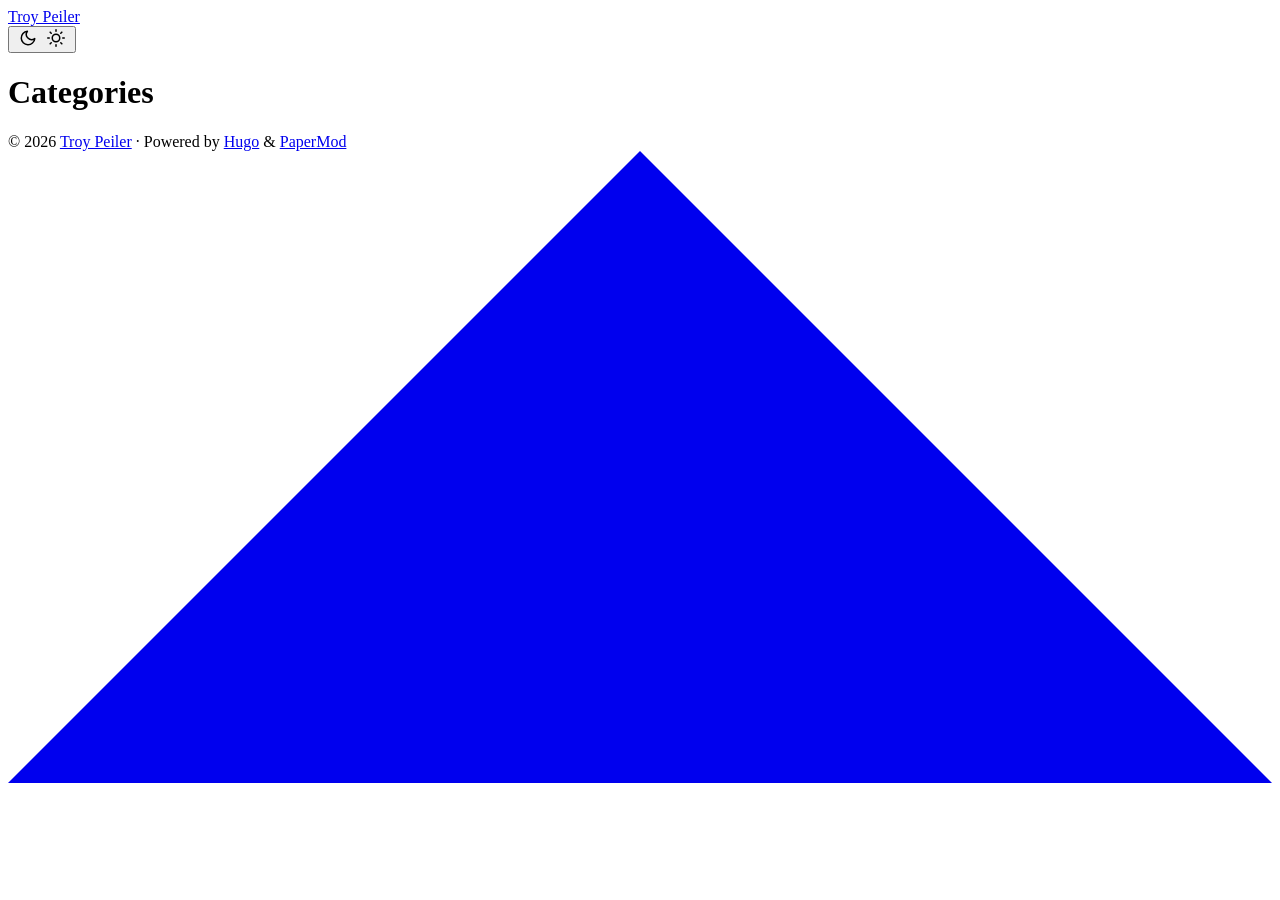
==== categories/index.html @ 2a8f45bb "Publish site" ====
<!DOCTYPE html>
<html lang="en" dir="auto" data-theme="auto">

<head><meta charset="utf-8">
<meta http-equiv="X-UA-Compatible" content="IE=edge">
<meta name="viewport" content="width=device-width, initial-scale=1, shrink-to-fit=no">
<meta name="robots" content="index, follow">
<title>Categories | Troy Peiler</title>
<meta name="keywords" content="">
<meta name="description" content="">
<meta name="author" content="">
<link rel="canonical" href="https://tpeiler.github.io/categories/">
<link crossorigin="anonymous" href="/assets/css/stylesheet.a29c24210eb31d9ce56f669c66a35c9c51b17376b7764e336a49af7dec914cf0.css" integrity="sha256-opwkIQ6zHZzlb2acZqNcnFGxc3a3dk4zakmvfeyRTPA=" rel="preload stylesheet" as="style">
<link rel="icon" href="https://tpeiler.github.io/favicon.ico">
<link rel="icon" type="image/png" sizes="16x16" href="https://tpeiler.github.io/favicon-16x16.png">
<link rel="icon" type="image/png" sizes="32x32" href="https://tpeiler.github.io/favicon-32x32.png">
<link rel="apple-touch-icon" href="https://tpeiler.github.io/apple-touch-icon.png">
<link rel="mask-icon" href="https://tpeiler.github.io/safari-pinned-tab.svg">
<meta name="theme-color" content="#2e2e33">
<meta name="msapplication-TileColor" content="#2e2e33">
<link rel="alternate" type="application/rss+xml" href="https://tpeiler.github.io/categories/index.xml" title="rss">
<link rel="alternate" hreflang="en" href="https://tpeiler.github.io/categories/">
<noscript>
    <style>
        #theme-toggle,
        .top-link {
            display: none;
        }

    </style>
    <style>
        @media (prefers-color-scheme: dark) {
            :root {
                --theme: rgb(29, 30, 32);
                --entry: rgb(46, 46, 51);
                --primary: rgb(218, 218, 219);
                --secondary: rgb(155, 156, 157);
                --tertiary: rgb(65, 66, 68);
                --content: rgb(196, 196, 197);
                --code-block-bg: rgb(46, 46, 51);
                --code-bg: rgb(55, 56, 62);
                --border: rgb(51, 51, 51);
                color-scheme: dark;
            }

            .list {
                background: var(--theme);
            }

            .toc {
                background: var(--entry);
            }
        }

        @media (prefers-color-scheme: light) {
            .list::-webkit-scrollbar-thumb {
                border-color: var(--code-bg);
            }
        }

    </style>
</noscript>
<script>
    if (localStorage.getItem("pref-theme") === "dark") {
        document.querySelector("html").dataset.theme = 'dark';
    } else if (localStorage.getItem("pref-theme") === "light") {
       document.querySelector("html").dataset.theme = 'light';
    } else if (window.matchMedia('(prefers-color-scheme: dark)').matches) {
        document.querySelector("html").dataset.theme = 'dark';
    } else {
        document.querySelector("html").dataset.theme = 'light';
    }

</script><meta property="og:url" content="https://tpeiler.github.io/categories/">
  <meta property="og:site_name" content="Troy Peiler">
  <meta property="og:title" content="Categories">
  <meta property="og:locale" content="en-us">
  <meta property="og:type" content="website">
<meta name="twitter:card" content="summary">
<meta name="twitter:title" content="Categories">
<meta name="twitter:description" content="">

</head>
<body class="list" id="top">
    <header class="header">
    <nav class="nav">
        <div class="logo">
            <a href="https://tpeiler.github.io/" accesskey="h" title="Troy Peiler (Alt + H)">Troy Peiler</a>
            <div class="logo-switches">
                <button id="theme-toggle" accesskey="t" title="(Alt + T)" aria-label="Toggle theme">
                    <svg id="moon" xmlns="http://www.w3.org/2000/svg" width="24" height="18" viewBox="0 0 24 24"
                        fill="none" stroke="currentColor" stroke-width="2" stroke-linecap="round"
                        stroke-linejoin="round">
                        <path d="M21 12.79A9 9 0 1 1 11.21 3 7 7 0 0 0 21 12.79z"></path>
                    </svg>
                    <svg id="sun" xmlns="http://www.w3.org/2000/svg" width="24" height="18" viewBox="0 0 24 24"
                        fill="none" stroke="currentColor" stroke-width="2" stroke-linecap="round"
                        stroke-linejoin="round">
                        <circle cx="12" cy="12" r="5"></circle>
                        <line x1="12" y1="1" x2="12" y2="3"></line>
                        <line x1="12" y1="21" x2="12" y2="23"></line>
                        <line x1="4.22" y1="4.22" x2="5.64" y2="5.64"></line>
                        <line x1="18.36" y1="18.36" x2="19.78" y2="19.78"></line>
                        <line x1="1" y1="12" x2="3" y2="12"></line>
                        <line x1="21" y1="12" x2="23" y2="12"></line>
                        <line x1="4.22" y1="19.78" x2="5.64" y2="18.36"></line>
                        <line x1="18.36" y1="5.64" x2="19.78" y2="4.22"></line>
                    </svg>
                </button>
            </div>
        </div>
        <ul id="menu">
        </ul>
    </nav>
</header>
<main class="main">
<header class="page-header">
    <h1>Categories</h1>
</header>

<ul class="terms-tags">
</ul>
    </main>
    
<footer class="footer">
        <span>&copy; 2026 <a href="https://tpeiler.github.io/">Troy Peiler</a></span> · 

    <span>
        Powered by
        <a href="https://gohugo.io/" rel="noopener noreferrer" target="_blank">Hugo</a> &
        <a href="https://github.com/adityatelange/hugo-PaperMod/" rel="noopener" target="_blank">PaperMod</a>
    </span>
</footer>
<a href="#top" aria-label="go to top" title="Go to Top (Alt + G)" class="top-link" id="top-link" accesskey="g">
    <svg xmlns="http://www.w3.org/2000/svg" viewBox="0 0 12 6" fill="currentColor">
        <path d="M12 6H0l6-6z" />
    </svg>
</a>

<script>
    let menu = document.getElementById('menu');
    if (menu) {
        
        const scrollPosition = localStorage.getItem("menu-scroll-position");
        if (scrollPosition) {
            menu.scrollLeft = parseInt(scrollPosition, 10);
        }
        
        menu.onscroll = function () {
            localStorage.setItem("menu-scroll-position", menu.scrollLeft);
        }
    }

    document.querySelectorAll('a[href^="#"]').forEach(anchor => {
        anchor.addEventListener("click", function (e) {
            e.preventDefault();
            var id = this.getAttribute("href").substr(1);
            if (!window.matchMedia('(prefers-reduced-motion: reduce)').matches) {
                document.querySelector(`[id='${decodeURIComponent(id)}']`).scrollIntoView({
                    behavior: "smooth"
                });
            } else {
                document.querySelector(`[id='${decodeURIComponent(id)}']`).scrollIntoView();
            }
            if (id === "top") {
                history.replaceState(null, null, " ");
            } else {
                history.pushState(null, null, `#${id}`);
            }
        });
    });

</script>
<script>
    var mybutton = document.getElementById("top-link");
    window.onscroll = function () {
        if (document.body.scrollTop > 800 || document.documentElement.scrollTop > 800) {
            mybutton.style.visibility = "visible";
            mybutton.style.opacity = "1";
        } else {
            mybutton.style.visibility = "hidden";
            mybutton.style.opacity = "0";
        }
    };

</script>
<script>
    document.getElementById("theme-toggle").addEventListener("click", () => {
        const html = document.querySelector("html");
        if (html.dataset.theme === "dark") {
            html.dataset.theme = 'light';
            localStorage.setItem("pref-theme", 'light');
        } else {
            html.dataset.theme = 'dark';
            localStorage.setItem("pref-theme", 'dark');
        }
    })

</script>
</body>

</html>
---- assets/css/stylesheet.a29c24210eb31d9ce56f669c66a35c9c51b17376b7764e336a49af7dec914cf0.css ----
/*
  PaperMod v8+
  License: MIT https://github.com/adityatelange/hugo-PaperMod/blob/master/LICENSE
  Copyright (c) 2020 nanxiaobei and adityatelange
  Copyright (c) 2021-2026 adityatelange
*/
:root{--gap:24px;--content-gap:20px;--nav-width:1024px;--main-width:720px;--header-height:60px;--footer-height:60px;--radius:8px;--theme:rgb(255, 255, 255);--entry:rgb(255, 255, 255);--primary:rgb(30, 30, 30);--secondary:rgb(108, 108, 108);--tertiary:rgb(214, 214, 214);--content:rgb(31, 31, 31);--code-block-bg:rgb(28, 29, 33);--code-bg:rgb(245, 245, 245);--border:rgb(238, 238, 238);color-scheme:light}:root[data-theme=dark]{--theme:rgb(29, 30, 32);--entry:rgb(46, 46, 51);--primary:rgb(218, 218, 219);--secondary:rgb(155, 156, 157);--tertiary:rgb(65, 66, 68);--content:rgb(196, 196, 197);--code-block-bg:rgb(46, 46, 51);--code-bg:rgb(55, 56, 62);--border:rgb(51, 51, 51);color-scheme:dark}.list{background:var(--code-bg)}[data-theme=dark] .list{background:var(--theme)}*,::after,::before{box-sizing:border-box}html{-webkit-tap-highlight-color:transparent;overflow-y:scroll;-webkit-text-size-adjust:100%;text-size-adjust:100%}a,button,body,h1,h2,h3,h4,h5,h6{color:var(--primary)}body{font-family:-apple-system,BlinkMacSystemFont,segoe ui,Roboto,Oxygen,Ubuntu,Cantarell,open sans,helvetica neue,sans-serif;font-size:18px;line-height:1.6;word-break:break-word;background:var(--theme)}article,aside,figcaption,figure,footer,header,hgroup,main,nav,section,table{display:block}h1,h2,h3,h4,h5,h6{line-height:1.2}h1,h2,h3,h4,h5,h6,p{margin-top:0;margin-bottom:0}ul{padding:0}a{text-decoration:none}body,figure,ul{margin:0}table{width:100%;border-collapse:collapse;border-spacing:0;overflow-x:auto;word-break:keep-all}button,input,textarea{padding:0;font:inherit;background:0 0;border:0}input,textarea{outline:0}button,input[type=button],input[type=submit]{cursor:pointer}input:-webkit-autofill,textarea:-webkit-autofill{box-shadow:0 0 0 50px var(--theme)inset}img{display:block;max-width:100%}.not-found{position:absolute;left:0;right:0;display:flex;align-items:center;justify-content:center;height:80%;font-size:160px;font-weight:700}.archive-posts{width:100%;font-size:16px}.archive-year{margin-top:40px}.archive-year:not(:last-of-type){border-bottom:2px solid var(--border)}.archive-month{display:flex;align-items:flex-start;padding:10px 0}.archive-month-header{margin:25px 0;width:200px}.archive-month:not(:last-of-type){border-bottom:1px solid var(--border)}.archive-entry{position:relative;padding:5px;margin:10px 0}.archive-entry-title{margin:5px 0;font-weight:400}.archive-count,.archive-meta{color:var(--secondary);font-size:14px}.footer,.top-link{font-size:12px;color:var(--secondary)}.footer{max-width:calc(var(--main-width) + var(--gap) * 2);margin:auto;padding:calc((var(--footer-height) - var(--gap))/2)var(--gap);text-align:center;line-height:24px}.footer span{margin-inline-start:1px;margin-inline-end:1px}.footer span:last-child{white-space:nowrap}.footer a{color:inherit;border-bottom:1px solid var(--secondary)}.footer a:hover{border-bottom:1px solid var(--primary)}.top-link{visibility:hidden;position:fixed;bottom:60px;right:30px;z-index:99;background:var(--tertiary);width:42px;height:42px;padding:12px;border-radius:64px;transition:visibility .5s,opacity .8s linear}.top-link,.top-link svg{filter:drop-shadow(0 0 0 var(--theme))}.footer a:hover,.top-link:hover{color:var(--primary)}.top-link:focus,#theme-toggle:focus{outline:0}.nav{display:flex;flex-wrap:wrap;justify-content:space-between;max-width:calc(var(--nav-width) + var(--gap) * 2);margin-inline-start:auto;margin-inline-end:auto;line-height:var(--header-height)}.nav a{display:block}.logo,#menu{display:flex;margin:auto var(--gap)}.logo{flex-wrap:inherit}.logo a{font-size:24px;font-weight:700}.logo a img,.logo a svg{display:inline;vertical-align:middle;pointer-events:none;transform:translate(0,-10%);border-radius:6px;margin-inline-end:8px}button#theme-toggle{font-size:26px;margin:auto 4px}[data-theme=dark] #moon{display:none}[data-theme=light] #sun{display:none}#menu{list-style:none;word-break:keep-all;overflow-x:auto;white-space:nowrap}#menu li+li{margin-inline-start:var(--gap)}#menu a{font-size:16px}#menu .active{font-weight:500;border-bottom:2px solid}.lang-switch li,.lang-switch ul,.logo-switches{display:inline-flex;margin:auto 4px}.lang-switch{display:flex;flex-wrap:inherit}.lang-switch a{margin:auto 3px;font-size:16px;font-weight:500}.logo-switches{flex-wrap:inherit}.main{position:relative;min-height:calc(100vh - var(--header-height) - var(--footer-height));max-width:calc(var(--main-width) + var(--gap) * 2);margin:auto;padding:var(--gap)}.page-header h1{font-size:40px}.pagination{display:flex}.pagination a{color:var(--theme);font-size:13px;line-height:36px;background:var(--primary);border-radius:calc(36px/2);padding:0 16px}.pagination .next{margin-inline-start:auto}.social-icons a{display:inline-flex;padding:10px}.social-icons a svg{height:26px;width:26px}code{direction:ltr}div.highlight,pre{position:relative}.copy-code{display:none;position:absolute;top:4px;right:4px;color:rgba(255,255,255,.8);background:rgba(78,78,78,.8);border-radius:var(--radius);padding:0 5px;font-size:14px;user-select:none}div.highlight:hover .copy-code,pre:hover .copy-code{display:block}.first-entry{position:relative;display:flex;flex-direction:column;justify-content:center;min-height:320px;margin:var(--gap)0 calc(var(--gap) * 2)}.first-entry .entry-header{overflow:hidden;display:-webkit-box;-webkit-box-orient:vertical;-webkit-line-clamp:3}.first-entry .entry-header h1{font-size:34px;line-height:1.3}.first-entry .entry-content{margin:14px 0;font-size:16px;-webkit-line-clamp:3}.first-entry .entry-footer{font-size:14px}.home-info .entry-content{-webkit-line-clamp:unset}.post-entry{position:relative;margin-bottom:var(--gap);padding:var(--gap);background:var(--entry);border-radius:var(--radius);transition:transform .1s;border:1px solid var(--border)}.post-entry:active{transform:scale(.96)}.tag-entry .entry-cover{display:none}.entry-header h2{font-size:24px;line-height:1.3}.entry-content{margin:8px 0;color:var(--secondary);font-size:14px;line-height:1.6;overflow:hidden;display:-webkit-box;-webkit-box-orient:vertical;-webkit-line-clamp:2}.entry-footer{color:var(--secondary);font-size:13px}.entry-link{position:absolute;left:0;right:0;top:0;bottom:0}.entry-hint{color:var(--secondary)}.entry-hint-parent{display:flex;justify-content:space-between}.entry-cover{font-size:14px;margin-bottom:var(--gap);text-align:center}.entry-cover img{border-radius:var(--radius);width:100%;height:auto}.entry-cover a{box-shadow:0 1px 0 var(--primary)}.page-header,.post-header{margin:24px auto var(--content-gap)}.post-title{margin-bottom:2px;font-size:40px}.post-description{margin-top:10px;margin-bottom:5px}.post-meta,.breadcrumbs{color:var(--secondary);font-size:14px}.breadcrumbs{display:flex;flex-wrap:wrap;align-items:center}.i18n_list{display:inline-flex}.post-meta .i18n_list li{list-style:none;margin:auto 3px}.breadcrumbs a{font-size:16px}.post-content{color:var(--content);margin:30px 0}.post-content h3,.post-content h4,.post-content h5,.post-content h6{margin:24px 0 16px}.post-content h1{margin:40px auto 32px;font-size:40px}.post-content h2{margin:32px auto 24px;font-size:32px}.post-content h3{font-size:24px}.post-content h4{font-size:16px}.post-content h5{font-size:14px}.post-content h6{font-size:12px}.post-content a,.post-meta .i18n_list li a,.toc a:hover{box-shadow:0 1px;box-decoration-break:clone;-webkit-box-decoration-break:clone}.post-content a code{margin:auto 0;border-radius:0;box-shadow:0 -1px 0 var(--primary)inset}.post-content del{text-decoration:line-through}.post-content dl,.post-content ol,.post-content p,.post-content figure,.post-content ul{margin-bottom:var(--content-gap)}.post-content ol,.post-content ul{padding-inline-start:20px}.post-content li{margin-top:5px}.post-content li p{margin-bottom:0}.post-content dl{display:flex;flex-wrap:wrap;margin:0}.post-content dt{width:25%;font-weight:700}.post-content dd{width:75%;margin-inline-start:0;padding-inline-start:10px}.post-content dd~dd,.post-content dt~dt{margin-top:10px}.post-content table{margin-bottom:var(--content-gap)}.post-content table th,.post-content table:not(.highlighttable,.highlight table,.gist .highlight) td{min-width:80px;padding:8px 5px;line-height:1.5;border-bottom:1px solid var(--border)}.post-content table th{text-align:start}.post-content table:not(.highlighttable) td code:only-child{margin:auto 0}.post-content .highlight table{border-radius:var(--radius)}.post-content .highlight:not(table){margin:10px auto;background:var(--code-block-bg)!important;border-radius:var(--radius);direction:ltr}.post-content li>.highlight{margin-inline-end:0}.post-content ul pre{margin-inline-start:calc(var(--gap) * -2)}.post-content .highlight pre{margin:0}.post-content .highlighttable{table-layout:fixed}.post-content .highlighttable td:first-child{width:40px}.post-content .highlighttable td .linenodiv{padding-inline-end:0!important}.post-content .highlighttable td .highlight,.post-content .highlighttable td .linenodiv pre{margin-bottom:0}.post-content code{margin:auto 4px;padding:4px 6px;font-size:.78em;line-height:1.5;background:var(--code-bg);border-radius:2px}.post-content pre code{display:grid;margin:auto 0;padding:10px;color:#d5d5d6;background:var(--code-block-bg)!important;border-radius:var(--radius);overflow-x:auto;word-break:break-all}.post-content blockquote{margin:20px 0;padding:0 14px;border-inline-start:3px solid var(--primary)}.post-content hr{margin:30px 0;height:2px;background:var(--tertiary);border:0}.post-content iframe{max-width:100%}.post-content img{border-radius:4px;margin:1rem 0}.post-content img[src*="#center"]{margin:1rem auto}.post-content figure.align-center{text-align:center}.post-content figure>figcaption{color:var(--primary);font-size:16px;font-weight:700;margin:8px 0 16px}.post-content figure>figcaption>p{color:var(--secondary);font-size:14px;font-weight:400}.toc{margin-bottom:var(--content-gap);border:1px solid var(--border);background:var(--code-bg);border-radius:var(--radius);padding:.4em}[data-theme=dark] .toc{background:var(--entry)}.toc details summary{cursor:zoom-in;margin-inline-start:10px;user-select:none}.toc details[open] summary{cursor:zoom-out}.toc .details{display:inline;font-weight:500}.toc .inner{margin:5px 20px;padding:0 10px;opacity:.9}.toc li ul{margin-inline-start:var(--gap)}.toc summary:focus{outline:0}.post-footer{margin-top:var(--content-gap)}.post-footer>*{margin-bottom:10px}.post-tags{display:flex;flex-wrap:wrap;gap:10px}.post-tags li{display:inline-block}.post-tags a,.share-buttons,.paginav{border-radius:var(--radius);background:var(--code-bg);border:1px solid var(--border)}.post-tags a{display:block;padding:0 14px;color:var(--secondary);font-size:14px;line-height:34px;background:var(--code-bg)}.post-tags a:hover,.paginav a:hover{background:var(--border)}.share-buttons{padding:10px;display:flex;justify-content:center;overflow-x:auto;gap:10px}.share-buttons li,.share-buttons a{display:inline-flex}.share-buttons a:not(:last-of-type){margin-inline-end:12px}h1:hover .anchor,h2:hover .anchor,h3:hover .anchor,h4:hover .anchor,h5:hover .anchor,h6:hover .anchor{display:inline-flex;color:var(--secondary);margin-inline-start:8px;font-weight:500;user-select:none}.paginav{display:flex;line-height:30px}.paginav a{padding-inline-start:14px;padding-inline-end:14px;border-radius:var(--radius)}.paginav .title{letter-spacing:1px;text-transform:uppercase;font-size:small;color:var(--secondary)}.paginav .prev,.paginav .next{width:50%}.paginav span:hover:not(.title){box-shadow:0 1px}.paginav .next{margin-inline-start:auto;text-align:right}[dir=rtl] .paginav .next{text-align:left}h1>a>svg{display:inline}img.in-text{display:inline;margin:auto}.buttons,.main .profile{display:flex;justify-content:center}.main .profile{align-items:center;min-height:calc(100vh - var(--header-height) - var(--footer-height) - (var(--gap) * 2));text-align:center}.profile .profile_inner{display:flex;flex-direction:column;align-items:center;gap:10px}.profile img{border-radius:50%}.buttons{flex-wrap:wrap;max-width:400px}.button{background:var(--tertiary);border-radius:var(--radius);margin:8px;padding:6px;transition:transform .1s}.button-inner{padding:0 8px}.button:active{transform:scale(.96)}#searchbox input{padding:4px 10px;width:100%;color:var(--primary);font-weight:700;border:2px solid var(--tertiary);border-radius:var(--radius)}#searchbox input:focus{border-color:var(--secondary)}#searchResults li{list-style:none;border-radius:var(--radius);padding:10px;margin:10px 0;position:relative;font-weight:500}#searchResults{margin:10px 0;width:100%}#searchResults li:active{transition:transform .1s;transform:scale(.98)}#searchResults a{position:absolute;width:100%;height:100%;top:0;left:0;outline:none}#searchResults .focus{transform:scale(.98);border:2px solid var(--tertiary)}.terms-tags li{display:inline-block;margin:10px;font-weight:500}.terms-tags a{display:block;padding:3px 10px;background:var(--tertiary);border-radius:6px;transition:transform .1s}.terms-tags a:active{background:var(--tertiary);transform:scale(.96)}.bg{color:#cad3f5;background-color:#24273a}.chroma{color:#cad3f5;background-color:#24273a}.chroma .x{}.chroma .err{color:#ed8796}.chroma .cl{}.chroma .lnlinks{outline:none;text-decoration:none;color:inherit}.chroma .lntd{vertical-align:top;padding:0;margin:0;border:0}.chroma .lntable{border-spacing:0;padding:0;margin:0;border:0}.chroma .hl{background-color:#474733}.chroma .lnt{white-space:pre;-webkit-user-select:none;user-select:none;margin-right:.4em;padding:0 .4em;color:#8087a2}.chroma .ln{white-space:pre;-webkit-user-select:none;user-select:none;margin-right:.4em;padding:0 .4em;color:#8087a2}.chroma .line{display:flex}.chroma .k{color:#c6a0f6}.chroma .kc{color:#f5a97f}.chroma .kd{color:#ed8796}.chroma .kn{color:#8bd5ca}.chroma .kp{color:#c6a0f6}.chroma .kr{color:#c6a0f6}.chroma .kt{color:#ed8796}.chroma .n{}.chroma .na{color:#8aadf4}.chroma .nb{color:#91d7e3}.chroma .bp{color:#91d7e3}.chroma .nc{color:#eed49f}.chroma .no{color:#eed49f}.chroma .nd{color:#8aadf4;font-weight:700}.chroma .ni{color:#8bd5ca}.chroma .ne{color:#f5a97f}.chroma .nf{color:#8aadf4}.chroma .fm{color:#8aadf4}.chroma .nl{color:#91d7e3}.chroma .nn{color:#f5a97f}.chroma .nx{}.chroma .py{color:#f5a97f}.chroma .nt{color:#c6a0f6}.chroma .nv{color:#f4dbd6}.chroma .vc{color:#f4dbd6}.chroma .vg{color:#f4dbd6}.chroma .vi{color:#f4dbd6}.chroma .vm{color:#f4dbd6}.chroma .l{}.chroma .ld{}.chroma .s{color:#a6da95}.chroma .sa{color:#ed8796}.chroma .sb{color:#a6da95}.chroma .sc{color:#a6da95}.chroma .dl{color:#8aadf4}.chroma .sd{color:#6e738d}.chroma .s2{color:#a6da95}.chroma .se{color:#8aadf4}.chroma .sh{color:#6e738d}.chroma .si{color:#a6da95}.chroma .sx{color:#a6da95}.chroma .sr{color:#8bd5ca}.chroma .s1{color:#a6da95}.chroma .ss{color:#a6da95}.chroma .m{color:#f5a97f}.chroma .mb{color:#f5a97f}.chroma .mf{color:#f5a97f}.chroma .mh{color:#f5a97f}.chroma .mi{color:#f5a97f}.chroma .il{color:#f5a97f}.chroma .mo{color:#f5a97f}.chroma .o{color:#91d7e3;font-weight:700}.chroma .ow{color:#91d7e3;font-weight:700}.chroma .p{}.chroma .c{color:#6e738d;font-style:italic}.chroma .ch{color:#6e738d;font-style:italic}.chroma .cm{color:#6e738d;font-style:italic}.chroma .c1{color:#6e738d;font-style:italic}.chroma .cs{color:#6e738d;font-style:italic}.chroma .cp{color:#6e738d;font-style:italic}.chroma .cpf{color:#6e738d;font-weight:700;font-style:italic}.chroma .g{}.chroma .gd{color:#ed8796;background-color:#363a4f}.chroma .ge{font-style:italic}.chroma .gr{color:#ed8796}.chroma .gh{color:#f5a97f;font-weight:700}.chroma .gi{color:#a6da95;background-color:#363a4f}.chroma .go{}.chroma .gp{}.chroma .gs{font-weight:700}.chroma .gu{color:#f5a97f;font-weight:700}.chroma .gt{color:#ed8796}.chroma .gl{text-decoration:underline}.chroma .w{}.chroma{background-color:unset!important}.chroma .hl{display:flex}.chroma .lnt{padding:0 0 0 12px}.highlight pre.chroma code{padding:8px 0}.highlight pre.chroma .line .cl,.chroma .ln{padding:0 10px}.chroma .lntd:last-of-type{width:100%}::-webkit-scrollbar-track{background:0 0}::-webkit-scrollbar-thumb{background:var(--tertiary);border:5px solid var(--theme);border-radius:var(--radius)}[data-theme=light] .list::-webkit-scrollbar-thumb{border:5px solid var(--code-bg)}::-webkit-scrollbar-thumb:hover{background:var(--secondary)}::-webkit-scrollbar:not(.highlighttable,.highlight table,.gist .highlight){background:var(--theme)}.post-content .highlighttable td .highlight pre code::-webkit-scrollbar{display:none}.post-content :not(table) ::-webkit-scrollbar-thumb{border:2px solid var(--code-block-bg);background:#717175}.post-content :not(table) ::-webkit-scrollbar-thumb:hover{background:#a3a3a5}.gist table::-webkit-scrollbar-thumb{border:2px solid #fff;background:#adadad}.gist table::-webkit-scrollbar-thumb:hover{background:#707070}.post-content table::-webkit-scrollbar-thumb{border-width:2px}@media screen and (min-width:768px){::-webkit-scrollbar{width:19px;height:11px}}@media screen and (max-width:768px){:root{--gap:14px}.profile img{transform:scale(.85)}.first-entry{min-height:260px}.archive-month{flex-direction:column}.archive-year{margin-top:20px}.footer{padding:calc((var(--footer-height) - var(--gap) - 10px)/2)var(--gap)}}@media screen and (max-width:900px){.list .top-link{transform:translateY(-5rem)}}@media screen and (max-width:340px){.share-buttons{justify-content:unset}}@media(prefers-reduced-motion){.terms-tags a:active,.button:active,.post-entry:active,.top-link,#searchResults .focus,#searchResults li:active{transform:none}}
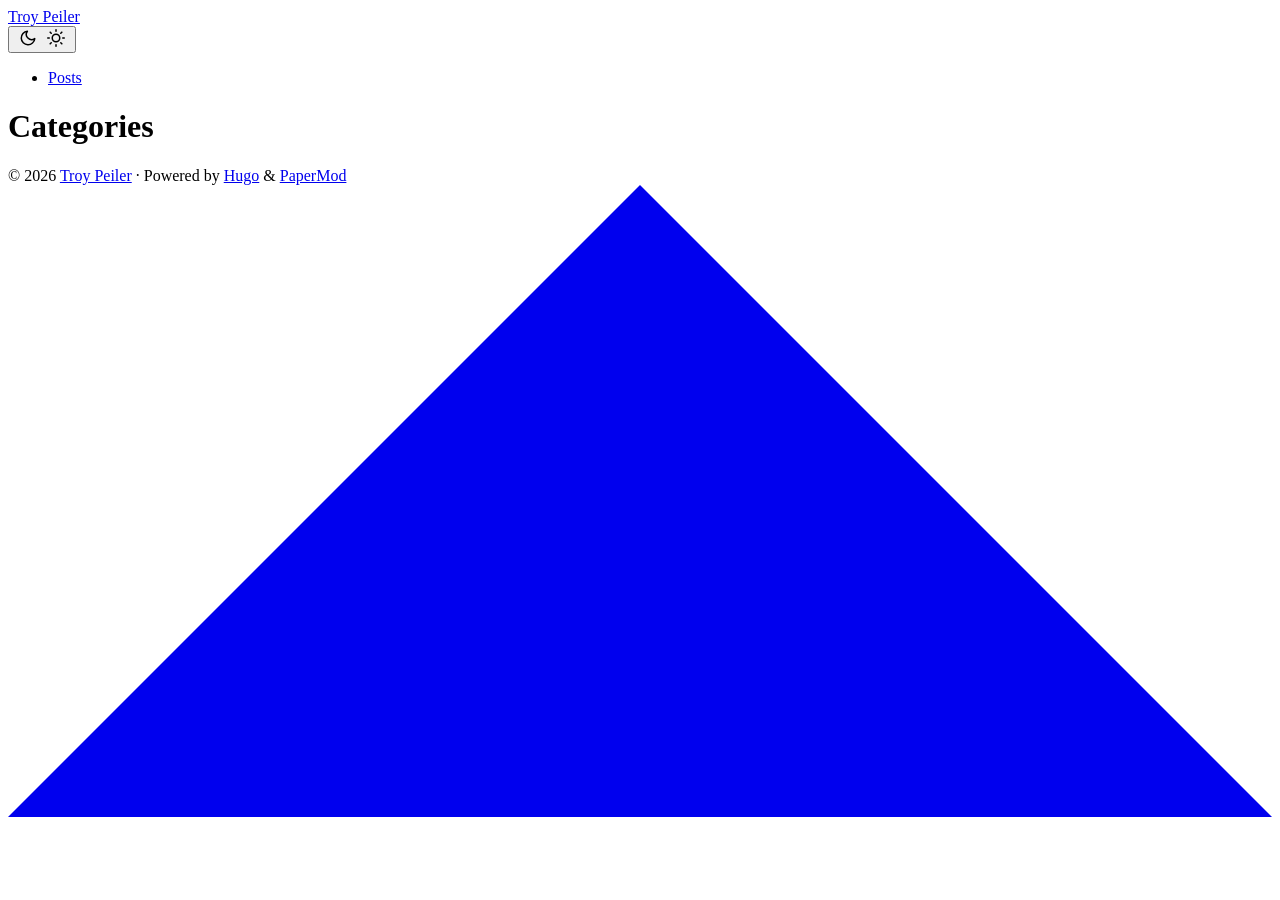
==== commit 317f91de: "Fix theme config" ====
--- a/categories/index.html
+++ b/categories/index.html
@@ -110,6 +110,11 @@
             </div>
         </div>
         <ul id="menu">
+            <li>
+                <a href="https://tpeiler.github.io/posts/" title="Posts">
+                    <span>Posts</span>
+                </a>
+            </li>
         </ul>
     </nav>
 </header>
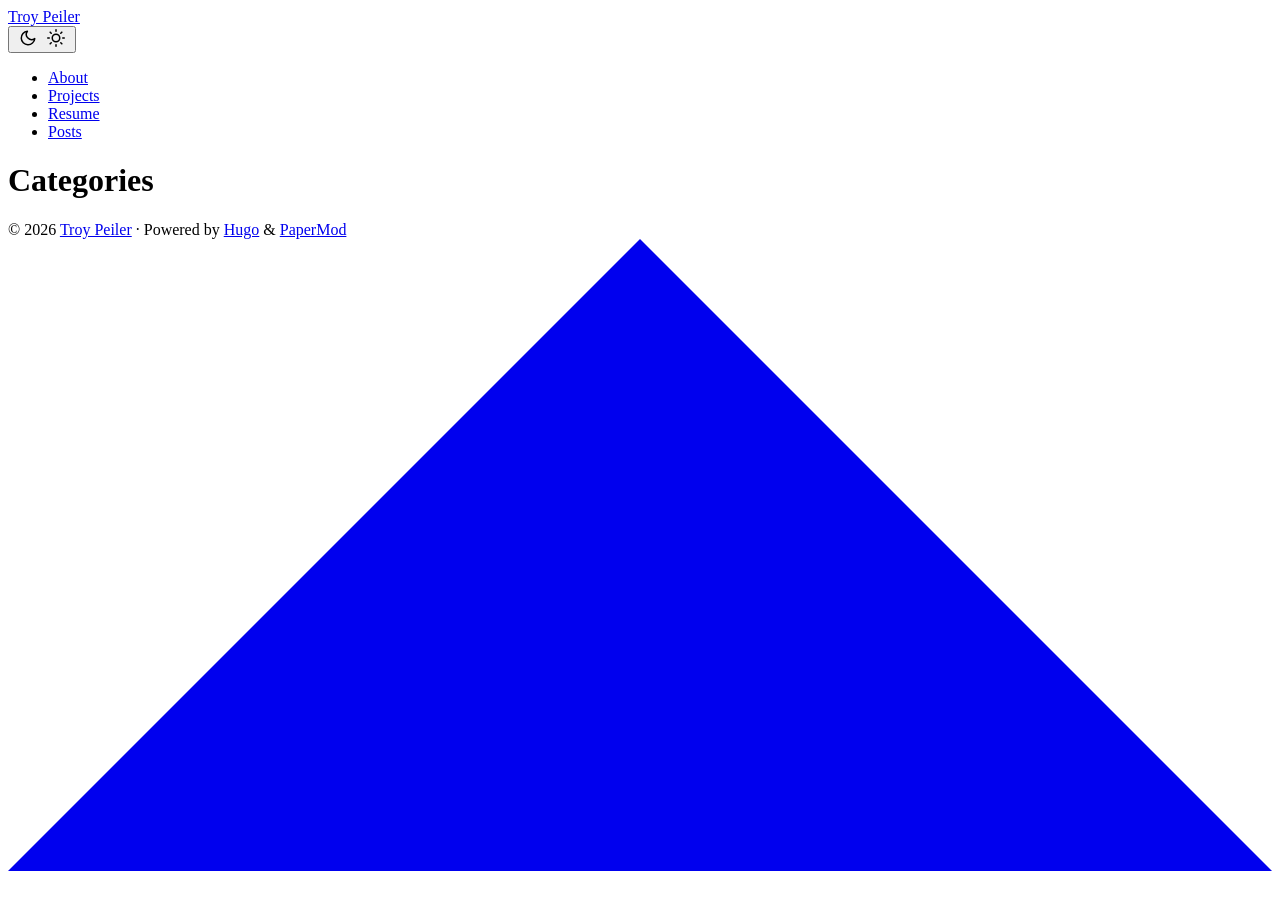
==== commit 5d2cf68a: "Add homepage and set baseURL" ====
--- a/categories/index.html
+++ b/categories/index.html
@@ -9,17 +9,17 @@
 <meta name="keywords" content="">
 <meta name="description" content="">
 <meta name="author" content="">
-<link rel="canonical" href="https://tpeiler.github.io/categories/">
+<link rel="canonical" href="https://troypeiler.com/categories/">
 <link crossorigin="anonymous" href="/assets/css/stylesheet.a29c24210eb31d9ce56f669c66a35c9c51b17376b7764e336a49af7dec914cf0.css" integrity="sha256-opwkIQ6zHZzlb2acZqNcnFGxc3a3dk4zakmvfeyRTPA=" rel="preload stylesheet" as="style">
-<link rel="icon" href="https://tpeiler.github.io/favicon.ico">
-<link rel="icon" type="image/png" sizes="16x16" href="https://tpeiler.github.io/favicon-16x16.png">
-<link rel="icon" type="image/png" sizes="32x32" href="https://tpeiler.github.io/favicon-32x32.png">
-<link rel="apple-touch-icon" href="https://tpeiler.github.io/apple-touch-icon.png">
-<link rel="mask-icon" href="https://tpeiler.github.io/safari-pinned-tab.svg">
+<link rel="icon" href="https://troypeiler.com/favicon.ico">
+<link rel="icon" type="image/png" sizes="16x16" href="https://troypeiler.com/favicon-16x16.png">
+<link rel="icon" type="image/png" sizes="32x32" href="https://troypeiler.com/favicon-32x32.png">
+<link rel="apple-touch-icon" href="https://troypeiler.com/apple-touch-icon.png">
+<link rel="mask-icon" href="https://troypeiler.com/safari-pinned-tab.svg">
 <meta name="theme-color" content="#2e2e33">
 <meta name="msapplication-TileColor" content="#2e2e33">
-<link rel="alternate" type="application/rss+xml" href="https://tpeiler.github.io/categories/index.xml" title="rss">
-<link rel="alternate" hreflang="en" href="https://tpeiler.github.io/categories/">
+<link rel="alternate" type="application/rss+xml" href="https://troypeiler.com/categories/index.xml" title="rss">
+<link rel="alternate" hreflang="en" href="https://troypeiler.com/categories/">
 <noscript>
     <style>
         #theme-toggle,
@@ -71,7 +71,7 @@
         document.querySelector("html").dataset.theme = 'light';
     }
 
-</script><meta property="og:url" content="https://tpeiler.github.io/categories/">
+</script><meta property="og:url" content="https://troypeiler.com/categories/">
   <meta property="og:site_name" content="Troy Peiler">
   <meta property="og:title" content="Categories">
   <meta property="og:locale" content="en-us">
@@ -85,7 +85,7 @@
     <header class="header">
     <nav class="nav">
         <div class="logo">
-            <a href="https://tpeiler.github.io/" accesskey="h" title="Troy Peiler (Alt + H)">Troy Peiler</a>
+            <a href="https://troypeiler.com/" accesskey="h" title="Troy Peiler (Alt + H)">Troy Peiler</a>
             <div class="logo-switches">
                 <button id="theme-toggle" accesskey="t" title="(Alt + T)" aria-label="Toggle theme">
                     <svg id="moon" xmlns="http://www.w3.org/2000/svg" width="24" height="18" viewBox="0 0 24 24"
@@ -111,7 +111,22 @@
         </div>
         <ul id="menu">
             <li>
-                <a href="https://tpeiler.github.io/posts/" title="Posts">
+                <a href="https://troypeiler.com/about/" title="About">
+                    <span>About</span>
+                </a>
+            </li>
+            <li>
+                <a href="https://troypeiler.com/projects/" title="Projects">
+                    <span>Projects</span>
+                </a>
+            </li>
+            <li>
+                <a href="https://troypeiler.com/resume/" title="Resume">
+                    <span>Resume</span>
+                </a>
+            </li>
+            <li>
+                <a href="https://troypeiler.com/posts/" title="Posts">
                     <span>Posts</span>
                 </a>
             </li>
@@ -128,7 +143,7 @@
     </main>
     
 <footer class="footer">
-        <span>&copy; 2026 <a href="https://tpeiler.github.io/">Troy Peiler</a></span> · 
+        <span>&copy; 2026 <a href="https://troypeiler.com/">Troy Peiler</a></span> · 
 
     <span>
         Powered by
